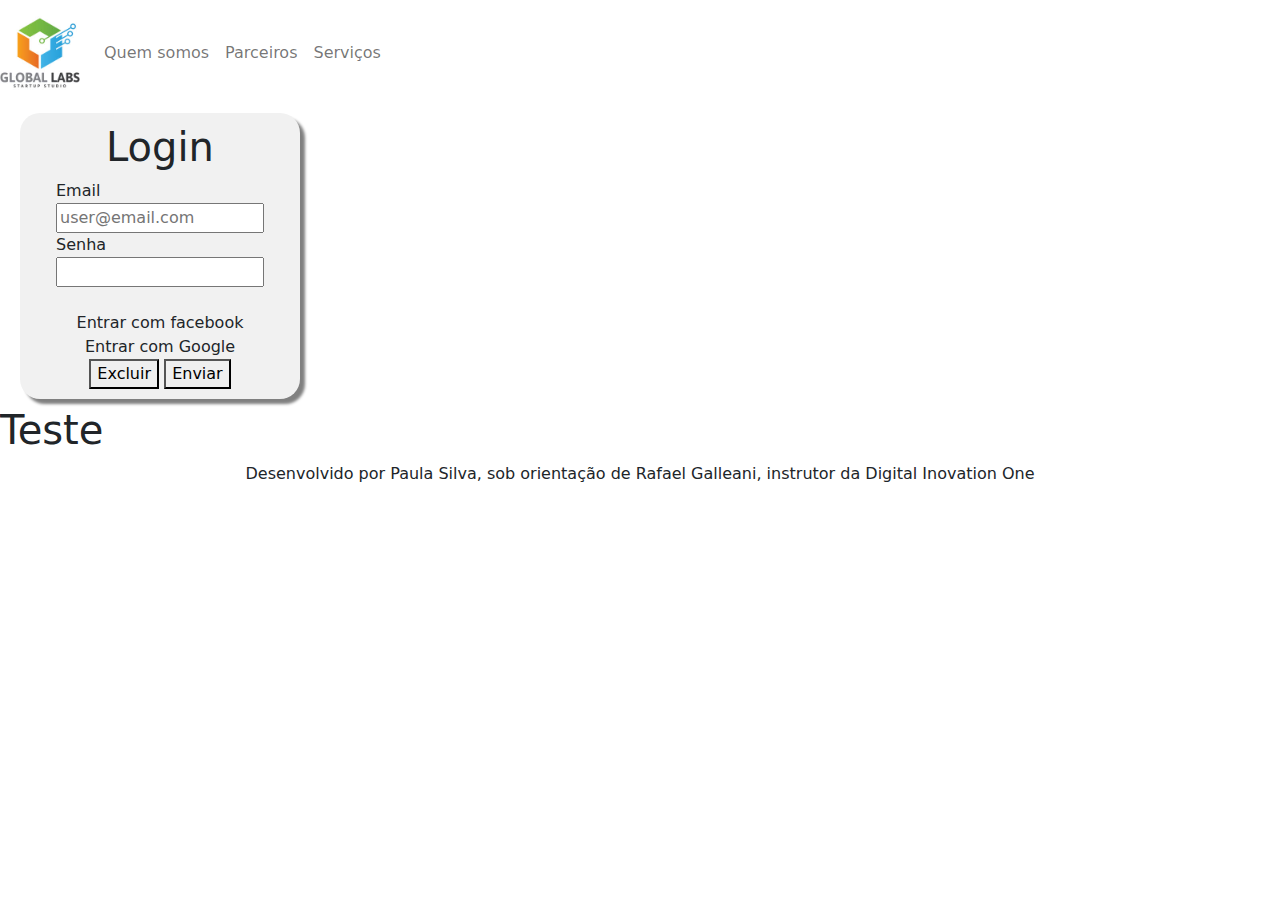
==== login/index.html @ 99423dfd "Merge pull request #1 from paulasilva88/main" ====
<!DOCTYPE html>
<html lang="pt-br">
    <head>
        <title>Minha Página</title>
        <meta charset="utf-8"> <!--Iforma o Decode que o código deverar utilizar-->
        <link rel="stylesheet" type="text/css" href="bootstrap/css/bootstrap.min.css" >
        <link rel="stylesheet" type="text/css" href="CSS/style.css" >
    </head>
    <body>
        <nav class="navbar navbar-expand-lg navbar-light bg-light--"> <!--Barra de Navegação  navbar-expand-lg navbar-light bg-light-->
            <a class="navbar-brand" href="#">
                <img src="Img/global-labs.jpg" width="80" >
            </a>
            <div class="collapse navbar-collapse" id="navbarSupportedContent">
                <ul class="navbar-nav">
                    <li class="nav-item">
                        <a class="nav-link" href="#quemsomos">Quem somos</a>
                    </li>
                    <li class="nav-item">
                        <a class="nav-link" href="#parceiros">Parceiros</a>
                    </li>
                    <li class="nav-item">
                        <a class="nav-link" href="#">Serviços</a>
                    </li>
                </ul>
            </div>
        </nav>
        <div id="background">
            <div id="imagem">
                <img src="img/parking.jpg" alt="">
            </div>

            <div id="login">

                <h1 class="login">Login</h1>
                <form  action = "salvar-usuario" method = "POST">
                    <label for="email">Email</label><br>
                        <input type="email" name="email" class="format" placeholder="user@email.com"required>
                    <br>
                    <label for="senha">Senha</label> <br>
                        <input type="password" name="senha" class= "format" required><br>
                        <br>

                </form>

                <i class="fab fa-facebook" class="texto" ></i><a>Entrar com facebook</a>
                <i class="fab fa-google" class='texto'></i><a>Entrar com Google</a>

                <div class="botoes">
                    <button type="reset" id="botaoreset" class="botao">Excluir</button>
                    <button type="submit" id="botaoenviar" class="botao" >Enviar</button>
                    </div>
            </div>
        </div>
        <h1>Teste</h1>


       

       

        <footer class = "container-fluid text-center bg-footer">
            <p>Desenvolvido por Paula Silva, sob orientação de Rafael Galleani, instrutor da Digital Inovation One</p>
        </footer>
        <script src="https://kit.fontawesome.com/b7370c13cf.js" crossorigin="anonymous"></script>

    </body>
    
</html>
---- login/CSS/style.css ----
* {
    box-sizing: border-box;}

#background{
    border: none;
    display: flex;
    flex-direction: row;
    align-content: space-between;
    height: 300px;
    width: 300px;
}
#imagem{
    padding: 10px;
    height: 10px;
    width: 10px;
}
 
#login{
    background-color: white;
    display: flex;
    align-content: center;
    justify-content: center;
    flex-direction: column;
}

#login{
    /* column-count: 2;*/
     border-radius: 20px;
     display: flex;
     flex-wrap: wrap;
     align-items: center;
     justify-content: center;
     box-shadow: 5px 5px 3px grey; 
     width: 300px;
     height: auto;
     border: none ;
     background-color:#f1f1f1;      
     margin: auto;
     padding: 10px; 
  }
  .texto{
      font-family: arial;
  }
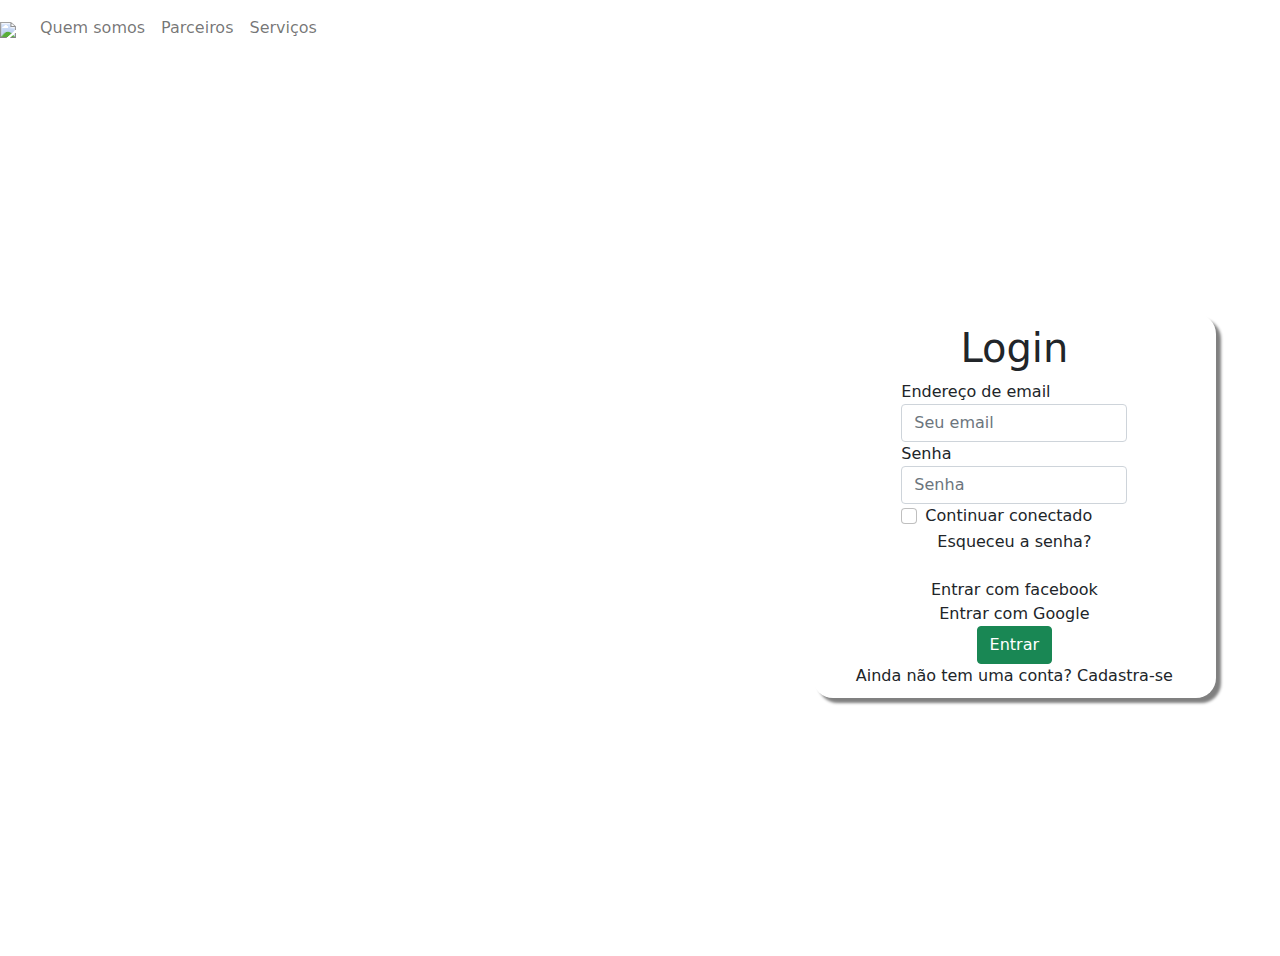
==== commit 8ca4e7dd: "CP7(Paula) - Atualização do formulário" ====
--- a/login/index.html
+++ b/login/index.html
@@ -25,43 +25,51 @@
                 </ul>
             </div>
         </nav>
-        <div id="background">
-            <div id="imagem">
+        <div class="background">
+
+            
+                <div id="imagem">
                 <img src="img/parking.jpg" alt="">
             </div>
+            
+            
 
-            <div id="login">
+            <div class="login">
 
-                <h1 class="login">Login</h1>
-                <form  action = "salvar-usuario" method = "POST">
-                    <label for="email">Email</label><br>
-                        <input type="email" name="email" class="format" placeholder="user@email.com"required>
-                    <br>
-                    <label for="senha">Senha</label> <br>
-                        <input type="password" name="senha" class= "format" required><br>
-                        <br>
+                <h1 id="titulo">Login</h1>
+                <form>
+                    <div class="form-group">
+                      <label for="exampleInputEmail1">Endereço de email</label>
+                      <input type="email" class="form-control" id="exampleInputEmail1" aria-describedby="emailHelp" placeholder="Seu email">
+                      <small id="emailHelp" class="form-text text-muted"></small>
+                    </div>
+                    <div class="form-group">
+                      <label for="exampleInputPassword1">Senha</label>
+                      <input type="password" class="form-control" id="exampleInputPassword1" placeholder="Senha">
+                    </div>
+                    <div class="form-group form-check">
+                      <input type="checkbox" class="form-check-input" id="exampleCheck1">
+                      <label class="form-check-label" for="exampleCheck1">Continuar conectado</label>
+                    </div>
+                  </form>
 
-                </form>
-
+                <div id="esqueceusenha">
+                    <a>Esqueceu a senha?</a>
+                </br></div>
+                </br>
                 <i class="fab fa-facebook" class="texto" ></i><a>Entrar com facebook</a>
                 <i class="fab fa-google" class='texto'></i><a>Entrar com Google</a>
 
                 <div class="botoes">
-                    <button type="reset" id="botaoreset" class="botao">Excluir</button>
-                    <button type="submit" id="botaoenviar" class="botao" >Enviar</button>
+                    <button type="submit" id="botaoenviar" class="btn btn-success" >Entrar</button>
                     </div>
+                <div>Ainda não tem uma conta? Cadastra-se</div>
             </div>
+        </div>      
+        <div>
+            
         </div>
-        <h1>Teste</h1>
-
-
-       
-
-       
-
-        <footer class = "container-fluid text-center bg-footer">
-            <p>Desenvolvido por Paula Silva, sob orientação de Rafael Galleani, instrutor da Digital Inovation One</p>
-        </footer>
+        
         <script src="https://kit.fontawesome.com/b7370c13cf.js" crossorigin="anonymous"></script>
 
     </body>
--- a/login/CSS/style.css
+++ b/login/CSS/style.css
@@ -1,43 +1,60 @@
-* {
-    box-sizing: border-box;}
+*{
+    padding: 0px;
+    margin: 0px;
+}
+body{
+    height: 95vh;
+    width: 95%;
+}
 
-#background{
-    border: none;
-    display: flex;
-    flex-direction: row;
-    align-content: space-between;
-    height: 300px;
-    width: 300px;
-}
-#imagem{
-    padding: 10px;
-    height: 10px;
-    width: 10px;
-}
- 
-#login{
-    background-color: white;
+.background{
     display: flex;
     align-content: center;
     justify-content: center;
+}
+#imagem{
+    display: flex;
+    height: 80rem;
+    width: 50rem;
+    box-sizing:content-box;
+    height: 100vh;
+    width: 100%;
+}
+ 
+.login{
+    border: teal 30px;
+    background-color: white;
+    display: flex;
+    align-items: center;
+    justify-content: center;
     flex-direction: column;
+    border-radius: 20px;
+    box-shadow: 5px 5px 3px grey; 
+    margin: auto;
+    margin-left: 20px;
+    padding: 10px; 
+    width: 50%;
 }
 
-#login{
-    /* column-count: 2;*/
-     border-radius: 20px;
-     display: flex;
-     flex-wrap: wrap;
-     align-items: center;
-     justify-content: center;
-     box-shadow: 5px 5px 3px grey; 
-     width: 300px;
-     height: auto;
-     border: none ;
-     background-color:#f1f1f1;      
-     margin: auto;
-     padding: 10px; 
-  }
   .texto{
       font-family: arial;
-  }+  }
+
+  @media screen  and (max-device-width : 671px) {
+    /* celulares */
+    
+    }
+@media screen and (min-device-width : 671px) and (max-device-width : 800px) {
+    /* tablets */
+   
+    #img{
+        width: 100%;
+    }
+    
+    }
+@media screen and (min-device-width : 1200px) {
+    /* computadores */
+    #img{
+        width: 100%;
+    }
+    }